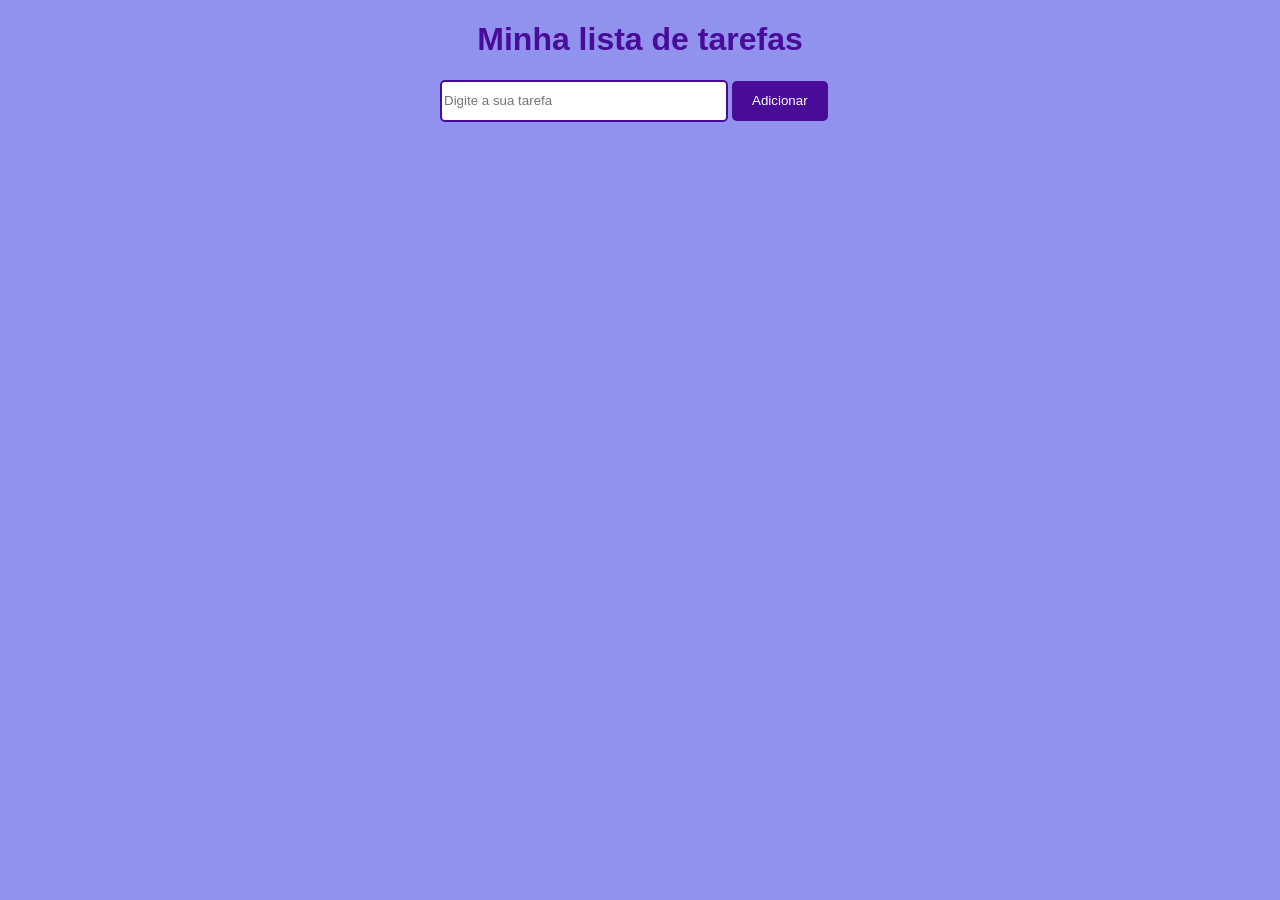
==== index.html @ dc7e4b82 "Add files via upload" ====
<!DOCTYPE html>
<html lang="pt-br">
<head>
    <meta charset="UTF-8">
    <meta name="viewport" content="width=device-width, initial-scale=1.0">
    <link rel="stylesheet" href="style.css">
    <title>Lista de Tarefas</title>
</head>
<body>
    <h1>Minha lista de tarefas</h1>
    <input type="text" placeholder="Digite a sua tarefa">
    <button onclick="adicionarTarefa()">Adicionar</button>
    <ul>
        
    </ul>
    <script src="script.js"></script>
</body>
</html>
---- style.css ----
body{
    background-color: rgb(144, 146, 238);
    max-width: 400px;
    margin: 0 auto;
}
h1{
    color: rgb(73, 12, 153);
    font-family: Arial, Helvetica, sans-serif;
    text-align: center;
}
input{
    height: 36px;
    width: 70%;
    border: 2px solid rgb(73, 12, 153);
    border-radius: 5px;
    outline: none;
}
button{
    border: none;
    height: 40px;
    background-color: rgb(73, 12, 153);
    padding: 10px 20px;
    color: white;
    cursor: pointer;
    border-radius: 5px;
    transition: 0.5s;
}
button:hover{
    background-color: rgb(168, 73, 212);
}
ul{
    list-style-type: none;
    padding:0;
}
li{
    background-color: rgb(168, 73, 212);
    padding: 10px;
    margin: 10px auto;
    border-radius: 5px;
    color: white;

    display: flex;
    align-items: center;
    justify-content: space-between;
}
span{
    cursor: pointer;
}
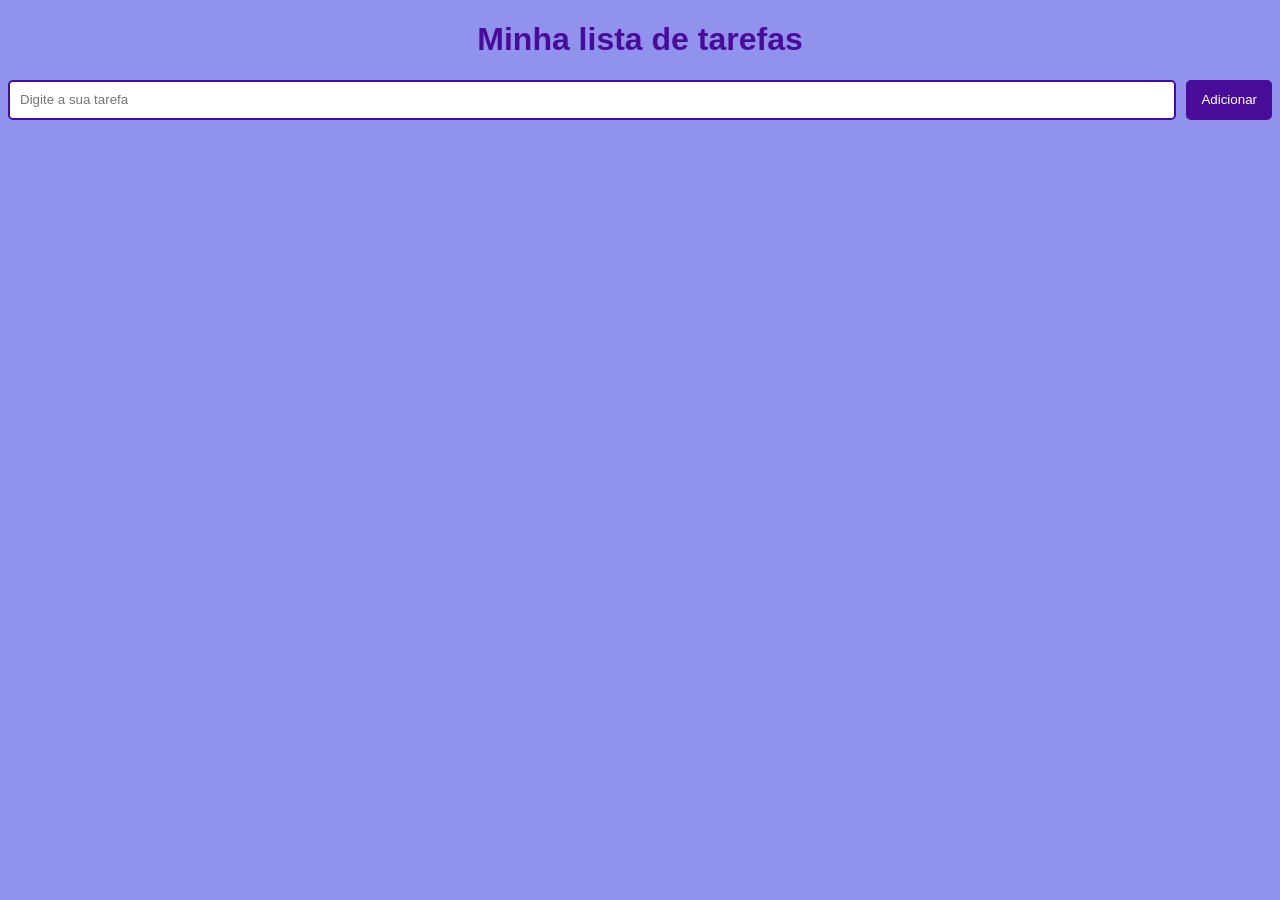
==== commit c16f6fa9: "evolucao para mini aplicacao com estado + arquitetura base" ====
--- a/index.html
+++ b/index.html
@@ -8,11 +8,22 @@
 </head>
 <body>
     <h1>Minha lista de tarefas</h1>
-    <input type="text" placeholder="Digite a sua tarefa">
-    <button onclick="adicionarTarefa()">Adicionar</button>
-    <ul>
-        
-    </ul>
+    <div class="input-container">
+        <input id="taskInput" type="text" placeholder="Digite a sua tarefa">
+        <button id="addTaskBtn" >Adicionar</button>
+    </div>
+
+    <ul id="taskList"></ul>
+    <template id="taskTemplate">
+        <li>
+            <span></span>
+            <div class="actions">
+                <span>✔</span>
+                <span>🗑</span>
+            </div>
+        </li>
+    </template>
+    
     <script src="script.js"></script>
 </body>
 </html>
--- a/style.css
+++ b/style.css
@@ -1,48 +1,62 @@
 body{
     background-color: rgb(144, 146, 238);
+    font-family: Arial, Helvetica, sans-serif;
+}
+/* Container central */
+.container {
     max-width: 400px;
-    margin: 0 auto;
+    margin: 40px auto;
+    background: white;
+    padding: 20px;
+    border-radius: 10px;
+    box-shadow: 0 4px 10px rgba(0, 0, 0, 0.1);
 }
+
 h1{
     color: rgb(73, 12, 153);
-    font-family: Arial, Helvetica, sans-serif;
     text-align: center;
 }
+/* Input + botão */
+.input-container {
+    display: flex;
+    gap: 10px;
+    margin-bottom: 20px;
+}
+
 input{
+    flex: 1;
     height: 36px;
-    width: 70%;
     border: 2px solid rgb(73, 12, 153);
     border-radius: 5px;
     outline: none;
+    padding: 0 10px;
 }
 button{
     border: none;
-    height: 40px;
     background-color: rgb(73, 12, 153);
-    padding: 10px 20px;
     color: white;
     cursor: pointer;
     border-radius: 5px;
+    padding: 0 15px;
     transition: 0.5s;
 }
 button:hover{
     background-color: rgb(168, 73, 212);
 }
 ul{
-    list-style-type: none;
+    list-style: none;
     padding:0;
 }
-li{
-    background-color: rgb(168, 73, 212);
-    padding: 10px;
-    margin: 10px auto;
-    border-radius: 5px;
-    color: white;
-
+/* Estado concluído */
+li.completed {
+    background-color: #aaa;
+    text-decoration: line-through;
+}
+/* Botão de ação */
+.actions {
     display: flex;
-    align-items: center;
-    justify-content: space-between;
+    gap: 10px;
 }
-span{
+.actions span {
     cursor: pointer;
 }
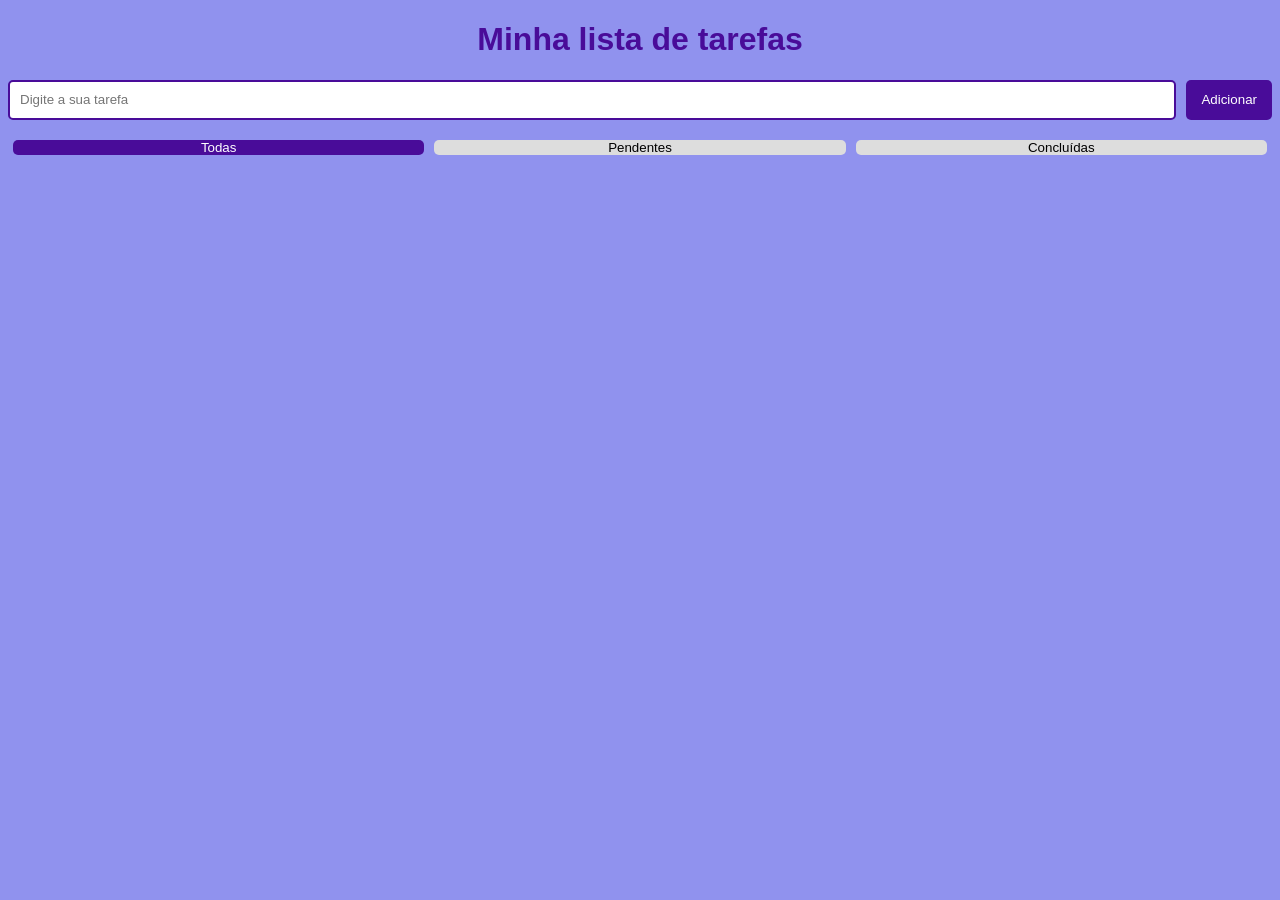
==== commit a5f541ce: "implementação de backend" ====
--- a/index.html
+++ b/index.html
@@ -12,6 +12,12 @@
         <input id="taskInput" type="text" placeholder="Digite a sua tarefa">
         <button id="addTaskBtn" >Adicionar</button>
     </div>
+    <div class="filters">
+        <button data-filter="todas">Todas</button>
+        <button data-filter="pendentes">Pendentes</button>
+        <button data-filter="concluidas">Concluídas</button>
+    </div>
+    <p id="taskCounter"></p>
 
     <ul id="taskList"></ul>
     <template id="taskTemplate">
@@ -24,6 +30,6 @@
         </li>
     </template>
     
-    <script src="script.js"></script>
+    <script type="module" src="./src/main.js"></script>
 </body>
 </html>
--- a/style.css
+++ b/style.css
@@ -16,6 +16,22 @@
     color: rgb(73, 12, 153);
     text-align: center;
 }
+.filters {
+    display: flex;
+    justify-content: space-between;
+    margin-bottom: 15px;
+}
+.filters button {
+    flex: 1;
+    margin: 0 5px;
+    background-color: #ddd;
+    color: black;
+}
+.filters button.active {
+    background-color: rgb(73, 12, 153);
+    color: white;
+}
+
 /* Input + botão */
 .input-container {
     display: flex;
